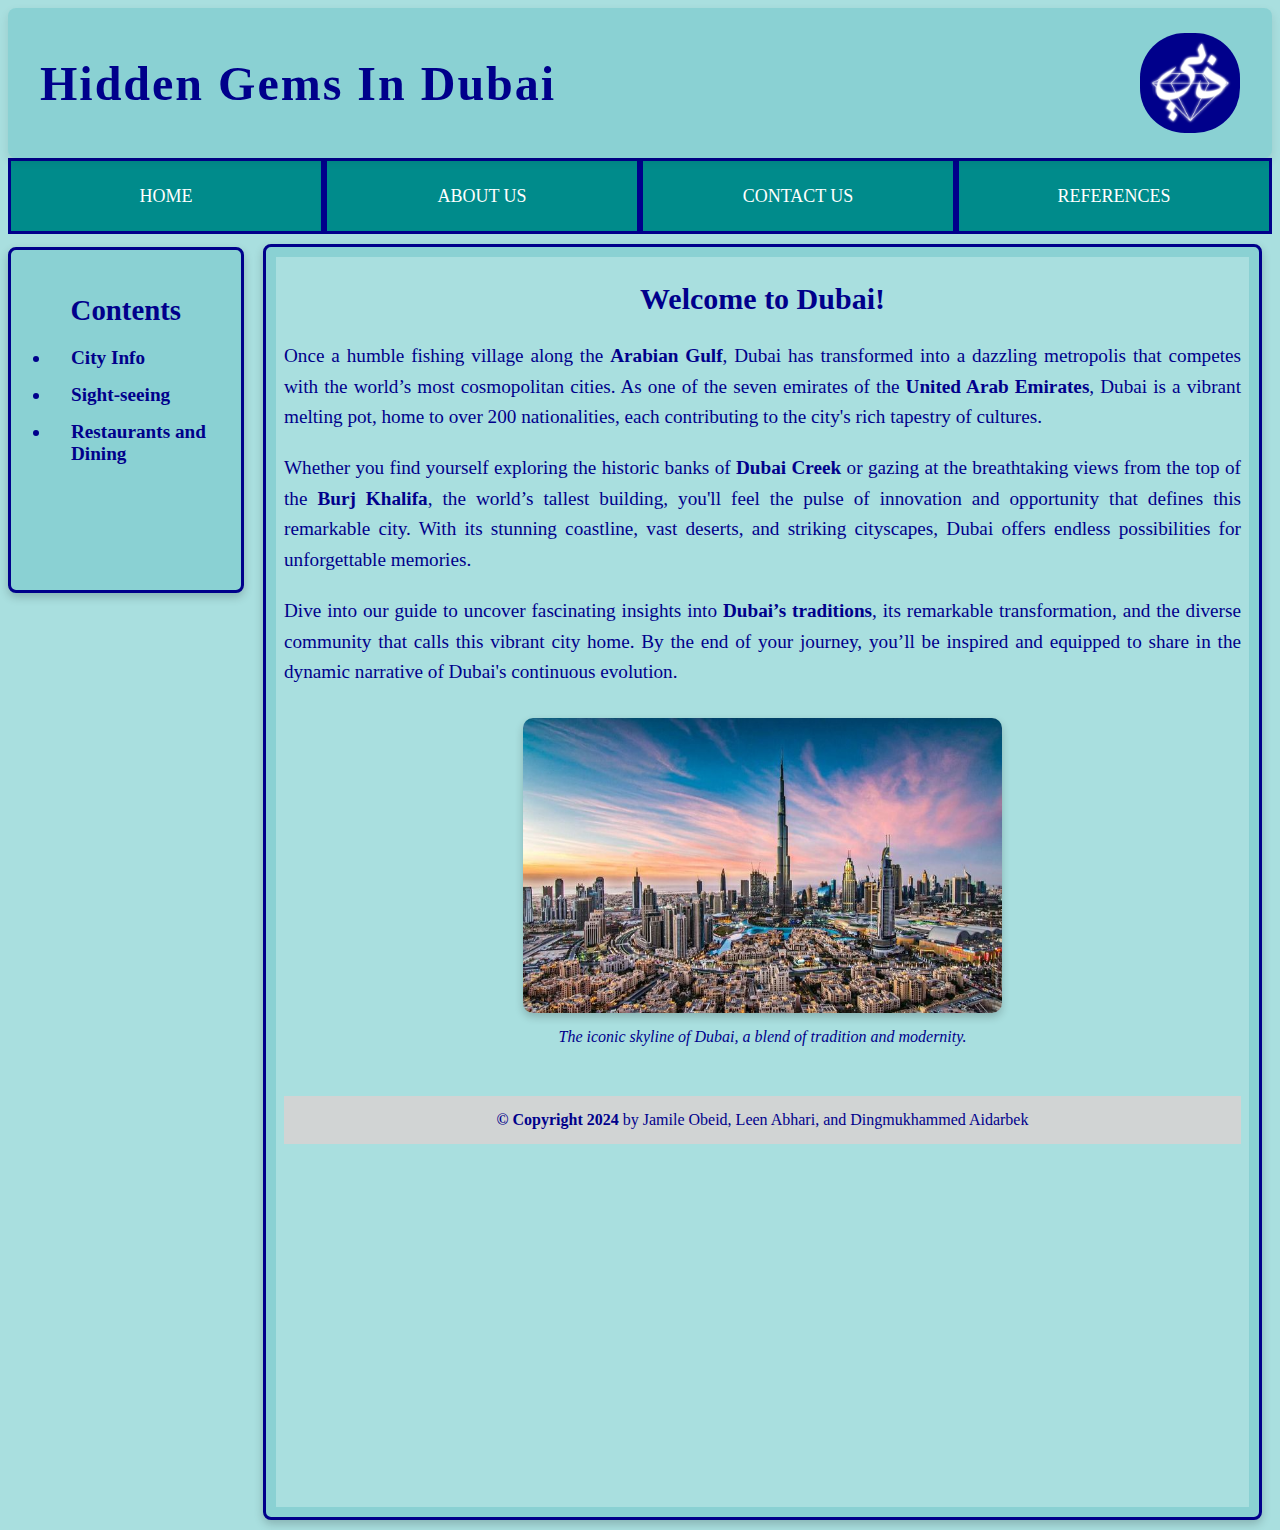
==== index.html @ c17d9e51 "small changes" ====
<!DOCTYPE html>
<html lang="en">
    <head>
        <meta charset="UTF-8">
        <title>Hidden Gems in Dubai</title>
        <link rel = "stylesheet" href = "assets/CSS/style.css">
    </head>

    <body>
        <div class="sticky">
            <div class="header-content">
                <h1>Hidden Gems In Dubai</h1>
                <img src="assets/images/logo.png" alt="Logo" class="logo">
            </div>
        </div>

        <div class="container">
            <a href="index.html" class="box">HOME</a>
            <a href="aboutus.html" class="box">ABOUT US</a>
            <a href="contactus.html" class="box">CONTACT US</a>
            <a href="references.html" class="box">REFERENCES</a>
        </div>
        
        <!--Below in the aside, we are making us of 'inline' styling !!-->
        <aside>
            <h2 style="text-align: center; font-size: 1.8rem; color: darkblue; margin-bottom: 20px;">Contents</h2>
            <ul>
                <li style="font-size: 1.2rem; margin-bottom: 15px;">
                    <a href="cityinfo.html" target="mainframe" style="color: darkblue; font-weight: bold; text-decoration: none;">
                        City Info
                    </a>
                </li>
        
                <li style="font-size: 1.2rem; margin-bottom: 15px;">
                    <a href="sight-seeing.html" target="mainframe" style="color: darkblue; font-weight: bold; text-decoration: none;">
                        Sight-seeing
                    </a>
                </li>
            
                <li style="font-size: 1.2rem;">
                    <a href="restaurants.html" target="mainframe" style="color: darkblue; font-weight: bold; text-decoration: none;">
                        Restaurants and Dining
                    </a>
                </li>
            </ul>
        </aside>
        

        <iframe src = "cityinfo.html" name = "mainframe" class = "main"></iframe>
    </body>
</html>
---- assets/CSS/style.css ----
body{
    background-color:rgb(169, 223, 223);
    font-family: 'Times New Roman', Times, serif;
    color: darkblue;
}

.sticky {
    position: sticky;
    top: 0;
    /*coloring the text and the background*/
    background-color: rgb(138, 209, 211);
    color: darkblue;
    height: 150px;
    display: flex;
    align-items: center;
    justify-content: center;
    padding: 0 20px;
    /*box-shadow will make the edges of the header round*/
    box-shadow: 0 4px 10px rgba(0, 0, 0, 0.1);
    /*z-index will help keeping the header above the body*/
    z-index: 1000;
    border-radius: 8px;
}

/*the below class will style the header in our main page*/
.header-content {
    display: flex;
    /*centering the content horizontally and vertically*/
    justify-content: center;
    align-items: center;
    width: 100%; /*ensuring we take the full width of the viewport*/
    max-width: 1200px;
    padding: 10px;
}

/*the below class will style the header text in our main page*/
.header-content h1 {
    font-size: 3rem;
    color: darkblue;
    margin: 0;
    letter-spacing: 2px; /*adding a space between each letter for readability*/
    font-weight: 700;
}

/*the below class will style the logo in our main page*/
.header-content .logo {
    height: 100px;
    margin-left: auto;
    border-radius: 45%;
}

.header-content .logo:hover {
    opacity: 1; /* Slight hover effect for interactivity */
}

/*The following classes are used to style the navigation bar*/
.container {
    position: sticky;
    display: flex;
    /* removing any paddings and margins */
    margin: 0%;
    padding: 0;
    top: 0;
    width: 100%; /* ensuring it takes the full width */
    z-index: 999; /* ensuring it stays above other content */
}

.box {
    flex: 1; /* allows the boxes to fill any empty space */
    display: flex;
    justify-content: center;
    align-items: center;
    height: 70px;
    background-color: darkcyan;
    border: solid darkblue;
    color: white;
    text-align: center;
    text-decoration: none;
    font-size: 18px;
}

/* this wil ensure that the link stays white even when clicked/visited */
.box:visited {
    color: white;
}

.box:hover {
    background-color: cadetblue;
}

/* ensuring consistency across all states: active and focused */
.box:focus, .box:active {
    color: white;
}


/*The following 'aside' class will style the contents
that we will be setting on the side of the webpage*/
aside {
    color:darkblue;
    border: 3px solid darkblue;
    margin: 0px;
    margin-top: 1%;
    float: left; /*The float will set the aside to the left side of the screen*/
    width: 15%;
    height: 300px; /* Set height to 600px */
    padding: 20px; 
    background-color: #8AD1D3; 
    border-radius: 8px; 
    box-shadow: 0 4px 10px rgba(0, 0, 0, 0.2);
    flex: 1;
}

aside a, a:visited{
    text-decoration: none;
    color:darkblue;
}

aside a:hover,a:active{
    color:rgb(41, 41, 255);
}

/*The following 'aside ul' class will style the lists
that we will be setting on the side of the webpage*/
aside ul {
    list-style-type: disc; /* Add bullet points */
    padding: 0; /* Reset padding */
    margin: 0; /* Reset margin */
}

/*The following 'aside ul li' class will style the lists
that we will be setting on the side of the webpage*/
aside ul li{
    margin-left: 20px;
    padding-left: 20px; /*indenting the lists*/
}

/*The following 'aside h2' class will style the header
that we will be setting on the side of the webpage*/
aside h2{
    font-size: 1.5rem;
    margin-bottom: 15px;
}

/*The following 'main' class will style the main contents*/
.main {
    margin: 10px;
    width: 77%;
    float: right; /*The float will set the aside to the right side of the screen*/
    height: 1250px; /* Set height to 1250px */
    border: 3px solid darkblue;
    padding: 10px; 
    background-color: #8AD1D3; 
    border-radius: 8px; 
    box-shadow: 0 4px 10px rgba(0, 0, 0, 0.2);
}

.main .sight-seeing{
    position: relative;
    height:auto;
    background-color: cadetblue;
    border-radius: 20px;
    margin: 10px;
    padding: 10px;
}

.outer-box {
    background-color:rgb(62, 186, 186) ;
    background-image: url('../images/ritcampus.jpg'); 
    /*adding the RIT image as a background in the outer box*/
    background-size: cover;
    background-position: center; 
    padding: 150px; /* Padding inside outer box */
    height: 650px ;
}

/*The following 'inner-box' class will style the text
in 'ABOUT US' navigator*/
.inner-box {
    background-color: rgba(211, 211, 211, 0.766);
    padding: 20px;
    margin: 10px;
    height: 600px;
    /*customizing the inner box:*/
    border-radius: 8px;
    box-shadow: 0 4px 8px rgba(0, 0, 0, 0.2);
    font-family:'Times New Roman', Times, serif; /* adjusting the font */
    color: #333;
    line-height: 1.6;
}

/*The following 'inner-box' class will style the paragraph
in 'ABOUT US' navigator*/
.inner-box p {
    font-size: 18px; /* font size for paragraph text */
    font-weight: 400; /* Regular weight for easy reading */
    margin: 0 0 15px; /* adding margin between paragraphs */
    color:black;
}

/*The following 'inner-box' class will style the link we used
in 'ABOUT US' navigator*/
.inner-box a {
    color: #007BFF;
    /*the below command will remove the underline from the link*/
    text-decoration: none;
    font-weight: 600; /*making the link bolder*/
}

.inner-box a:hover {
    text-decoration: underline;
}

.place{
    align-items: center;
    border: 5px solid cadetblue;
    border-radius: 5px;
    padding: 5px;
    margin: 10px;
    display: flex;
    box-sizing: border-box;
    height: auto;
    color: darkblue;
}

body{
    color: darkblue;
    font-size: 20px;
}


.place_description{
    width: 70%;
}
 /*ensures floating items are contained properly*/
.clearfix::after {
    content: "";
    display: table;
    clear: both;
}

.place .img{
    width:30%;
    margin-left: 10px;
    max-width: 100%;
    height: auto;
    border-radius: 5%;
}

/*The following codes are to customize the inner and outer boxs in references page*/
/* Styling the outer-box and inner-box*/
.outer-box2 {
    background-color:lightblue;
    padding: 50px;
    background-position: center;
    background-size: cover;
}

.inner-box2 {
    background-color: rgba(211, 211, 211, 0.938);
    padding: 30px;
    border-radius: 10px;
    box-shadow: 0 4px 8px rgba(0, 0, 0, 0.2);
}

.custom-table {
    width: 100%;
    border-collapse: collapse;
    margin-top: 20px;
    background-color: white;
    box-shadow: 0 4px 8px rgba(0, 0, 0, 0.1);
    border-radius: 8px;
    overflow: hidden; /* To apply rounded corners */
}

/* Table headers */
.custom-table th {
    background-color: darkcyan;
    color: white;
    font-weight: bold;
    padding: 15px;
    text-align: center;
    border-bottom: 2px solid cadetblue;
}

/* Table cells */
.custom-table td {
    padding: 15px;
    text-align: center;
    color: darkblue;
    border-bottom: 1px solid lightgray;
}

/* Table rows hover effect */
.custom-table tbody tr:hover {
    background-color: rgba(0, 191, 255, 0.1);
}

/* Link styling */
.custom-table a {
    color: darkblue;
    text-decoration: none;
}

.custom-table a:hover {
    text-decoration: underline;
}

/*The following codes are to customize the table in the references page*/
.table {
    display: table;
    width: 100%;
    border-collapse: collapse; /* removing spacing between cells */
}
.table-row {
    display: table-row;
    background-color: cadetblue;
}
.table-cell {
    display: table-cell; 
    border: 1px solid black;
    padding: 20px;
    text-align: center; /* centering the text */
}
.header {
    background-color:bisque;
}

/*outer box for contact us page*/
.outer-box-contact{
    background-color:rgb(62, 186, 186) ;
    background-image: url('../images/ritcampus.jpg'); 
    /*adding the RIT image as a background in the outer box*/
    background-size: cover;
    background-position: center; 
    padding: 150px; /* Padding inside outer box */
    height: 650px ;
}

/*inner box*/
.inner-box-contact {
    background-color:rgba(211, 211, 211, 0.904);
    padding: 50px;
    margin: auto;
    margin-top: 7%;
    max-width: 60%;
    border-radius: 12px;
    box-shadow: 0 6px 12px rgba(0, 0, 0, 0.3);
    font-family: 'Arial', sans-serif;
    text-align: center;
}

/* Styling for LinkedIn and Email */
.inner-box-contact h1 {
    font-size: 30px;
    margin-bottom: 20px;
    color:#055ebe;
}

.inner-box-contact p {
    font-size: 18px;
    line-height: 2.3;
}

.inner-box-contact a {
    color: #007bff;
    font-weight: bold;
}

.inner-box-contact a:hover {
    color: #0056b3;
    text-decoration: underline;
}

/* Style for footer of the page */
#footer {
    text-align: center;
    padding: 15px 0;
    background-color: rgba(211, 211, 211, 0.938);
    color: darkblue;
    font-size: 1rem;
    margin-top: 50px;
}

/* Makes text bold */
span{
    font-weight: bold;
}
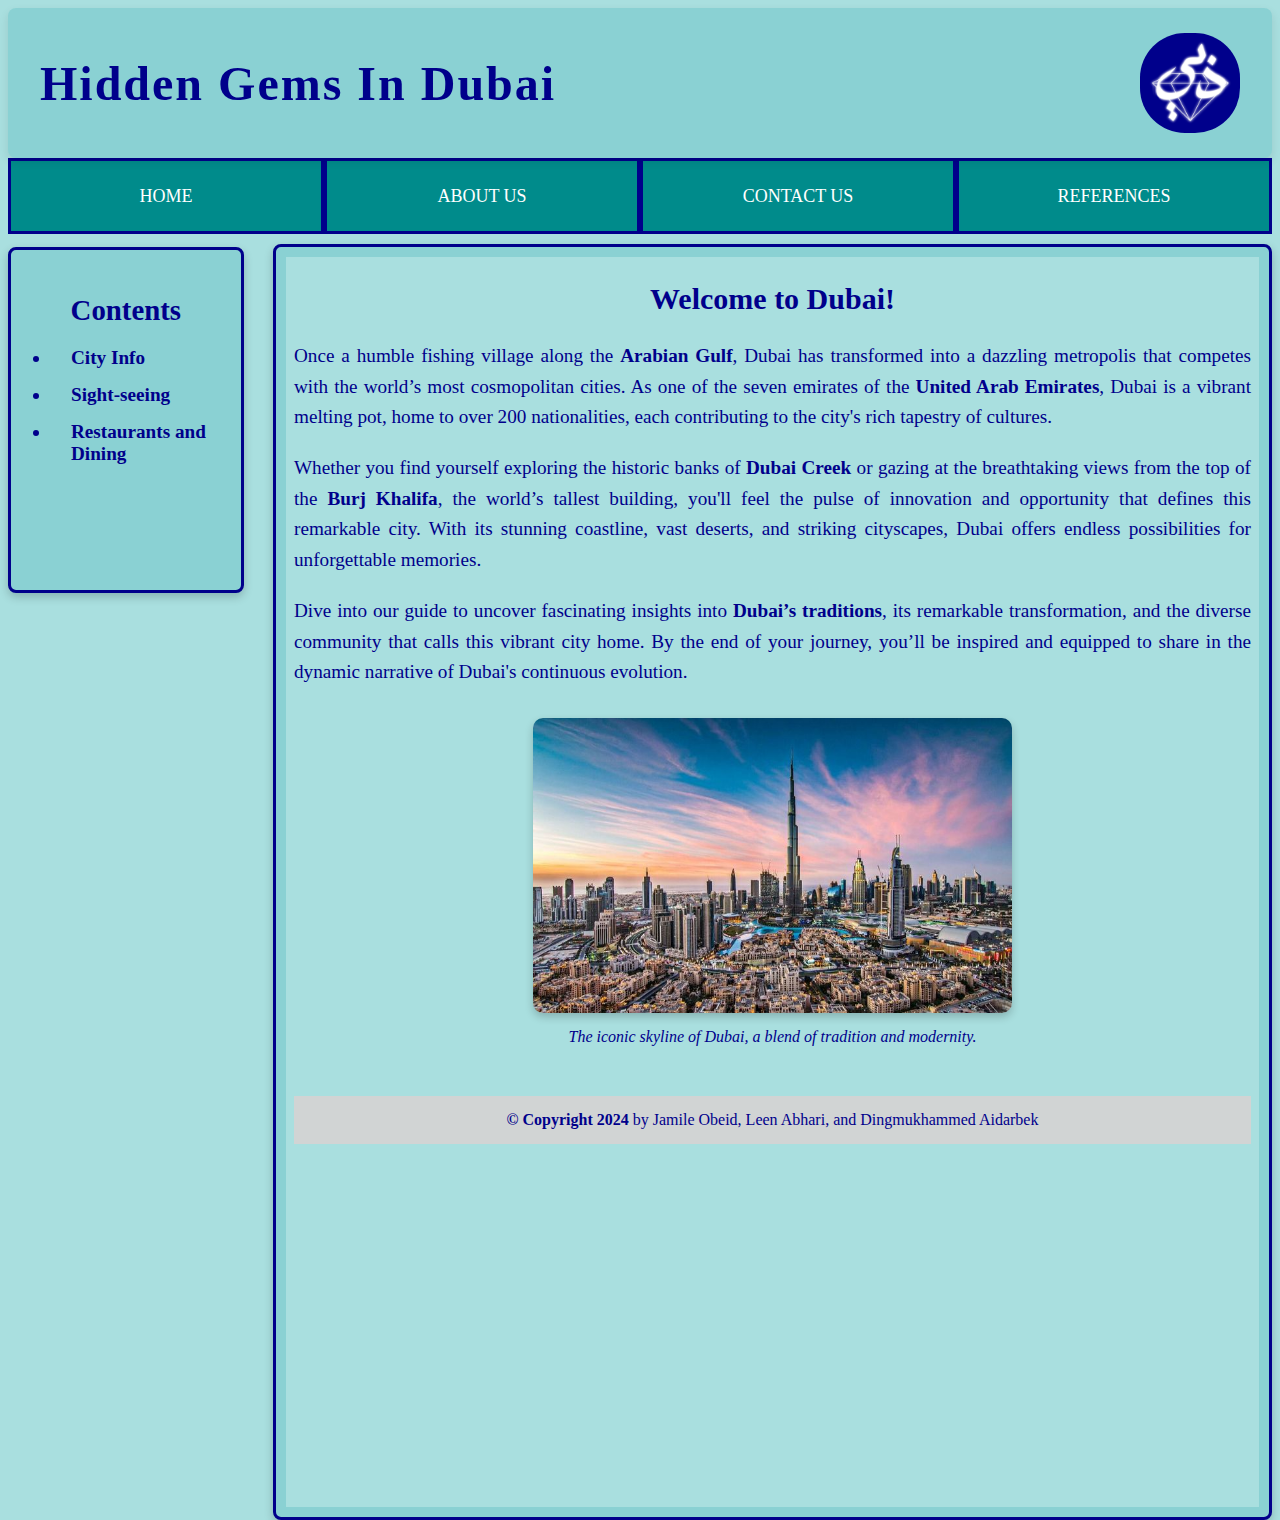
==== commit e10ab355: "flipped places pages" ====
--- a/index.html
+++ b/index.html
@@ -26,19 +26,19 @@
             <h2 style="text-align: center; font-size: 1.8rem; color: darkblue; margin-bottom: 20px;">Contents</h2>
             <ul>
                 <li style="font-size: 1.2rem; margin-bottom: 15px;">
-                    <a href="cityinfo.html" target="mainframe" style="color: darkblue; font-weight: bold; text-decoration: none;">
+                    <a href="index.html" style="color: darkblue; font-weight: bold; text-decoration: none;">
                         City Info
                     </a>
                 </li>
         
                 <li style="font-size: 1.2rem; margin-bottom: 15px;">
-                    <a href="sight-seeing.html" target="mainframe" style="color: darkblue; font-weight: bold; text-decoration: none;">
+                    <a href="sight-seeing.html"style="color: darkblue; font-weight: bold; text-decoration: none;">
                         Sight-seeing
                     </a>
                 </li>
             
                 <li style="font-size: 1.2rem;">
-                    <a href="restaurants.html" target="mainframe" style="color: darkblue; font-weight: bold; text-decoration: none;">
+                    <a href="restaurants.html" style="color: darkblue; font-weight: bold; text-decoration: none;">
                         Restaurants and Dining
                     </a>
                 </li>
--- a/assets/CSS/style.css
+++ b/assets/CSS/style.css
@@ -144,7 +144,7 @@
 
 /*The following 'main' class will style the main contents*/
 .main {
-    margin: 10px;
+    margin-top: 10px;
     width: 77%;
     float: right; /*The float will set the aside to the right side of the screen*/
     height: 1250px; /* Set height to 1250px */
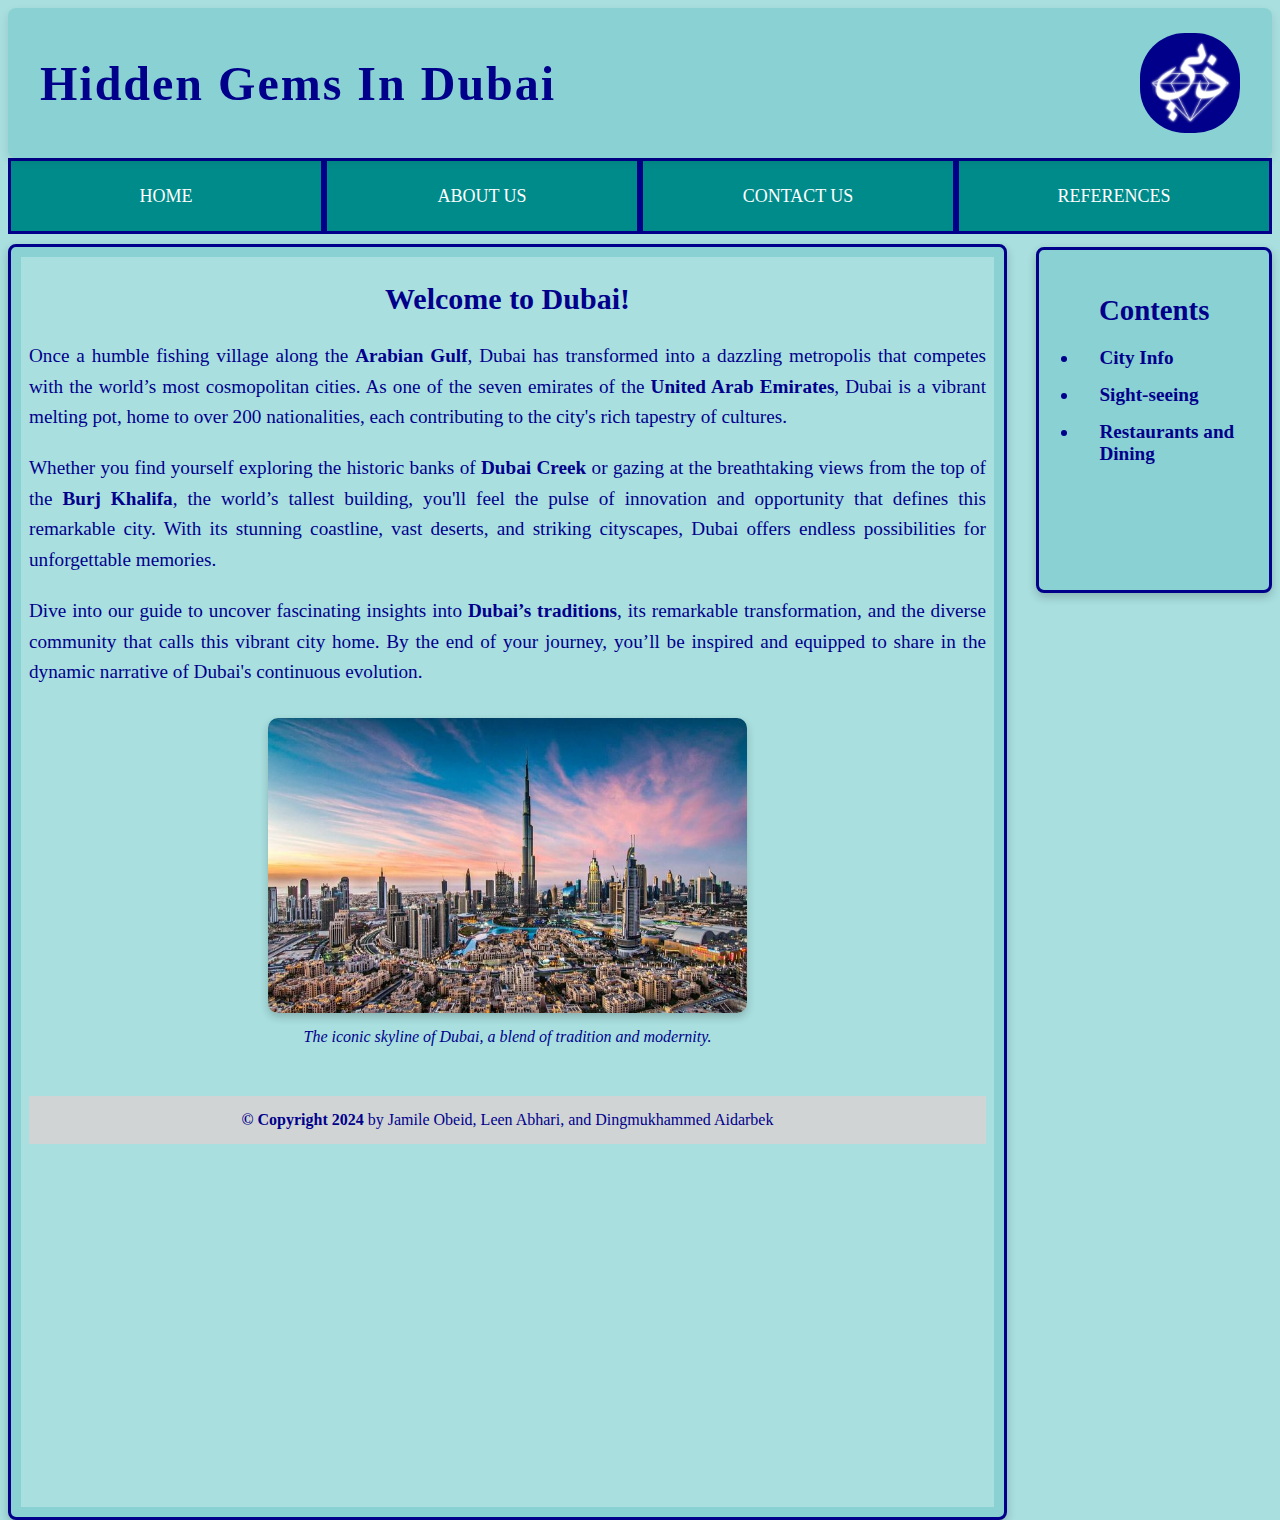
==== commit e12e31dc: "flipped the main page" ====
--- a/index.html
+++ b/index.html
@@ -22,7 +22,7 @@
         </div>
         
         <!--Below in the aside, we are making us of 'inline' styling !!-->
-        <aside>
+        <aside style = "float: right">
             <h2 style="text-align: center; font-size: 1.8rem; color: darkblue; margin-bottom: 20px;">Contents</h2>
             <ul>
                 <li style="font-size: 1.2rem; margin-bottom: 15px;">
@@ -46,6 +46,6 @@
         </aside>
         
 
-        <iframe src = "cityinfo.html" name = "mainframe" class = "main"></iframe>
+        <iframe src = "cityinfo.html" name = "mainframe" class = "main" style = "float:left"></iframe>
     </body>
 </html>
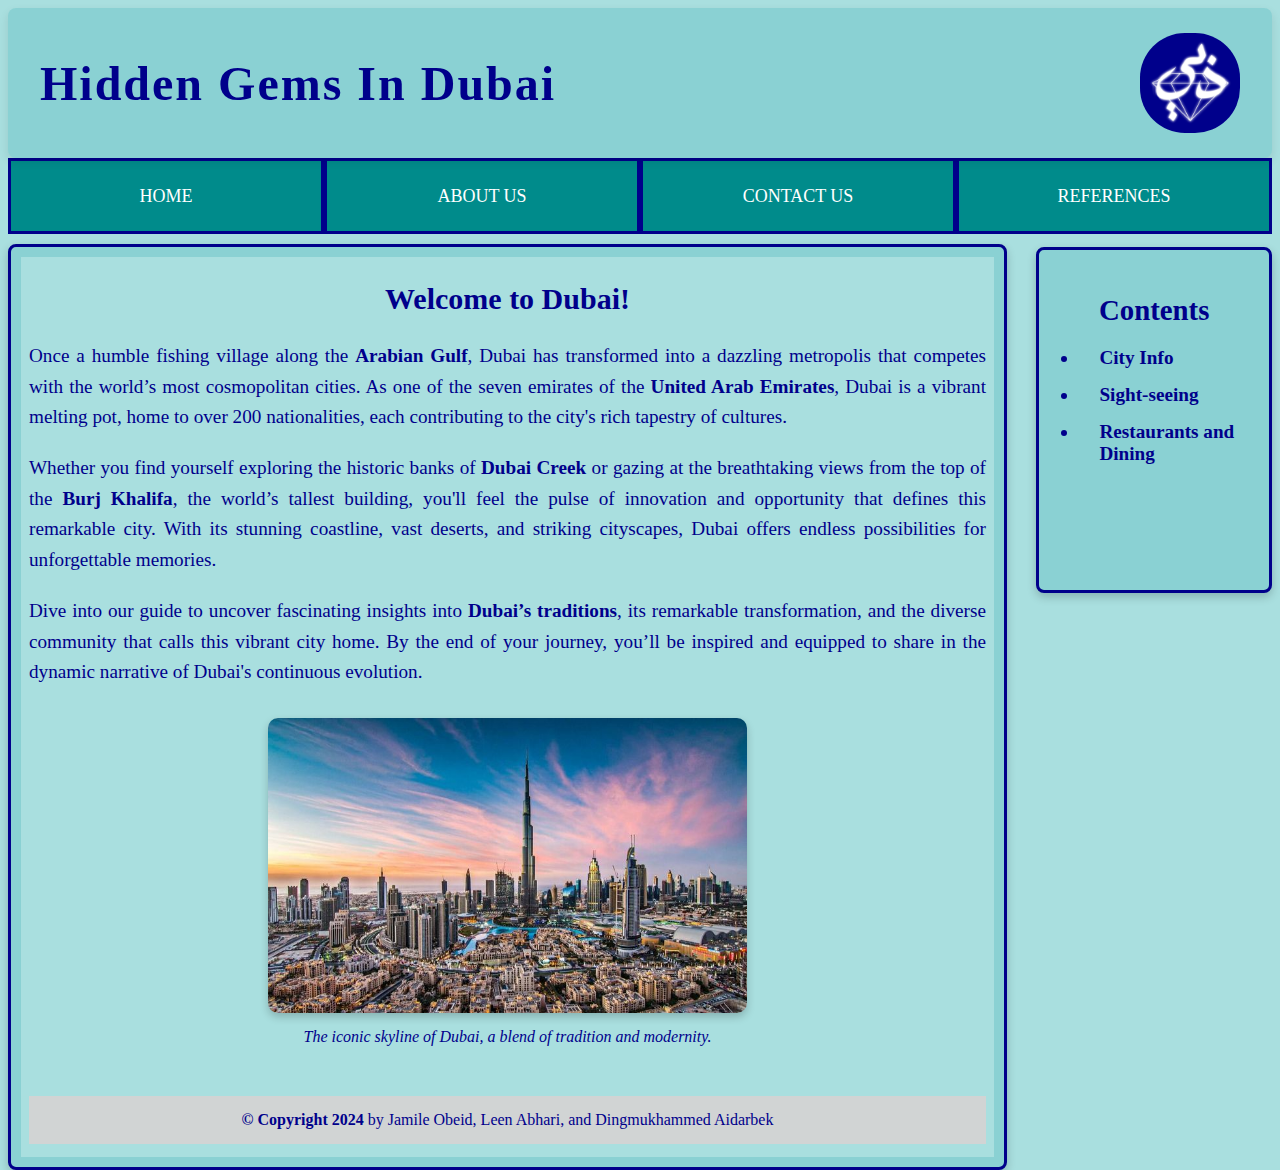
==== commit 15894ca3: "fixed size of the main page" ====
--- a/index.html
+++ b/index.html
@@ -46,6 +46,6 @@
         </aside>
         
 
-        <iframe src = "cityinfo.html" name = "mainframe" class = "main" style = "float:left"></iframe>
+        <iframe src = "cityinfo.html" name = "mainframe" class = "main" style = "float:left;height:900px"></iframe>
     </body>
 </html>
--- a/assets/CSS/style.css
+++ b/assets/CSS/style.css
@@ -147,7 +147,7 @@
     margin-top: 10px;
     width: 77%;
     float: right; /*The float will set the aside to the right side of the screen*/
-    height: 1250px; /* Set height to 1250px */
+    height: auto; /* Set height to 1250px */
     border: 3px solid darkblue;
     padding: 10px; 
     background-color: #8AD1D3; 
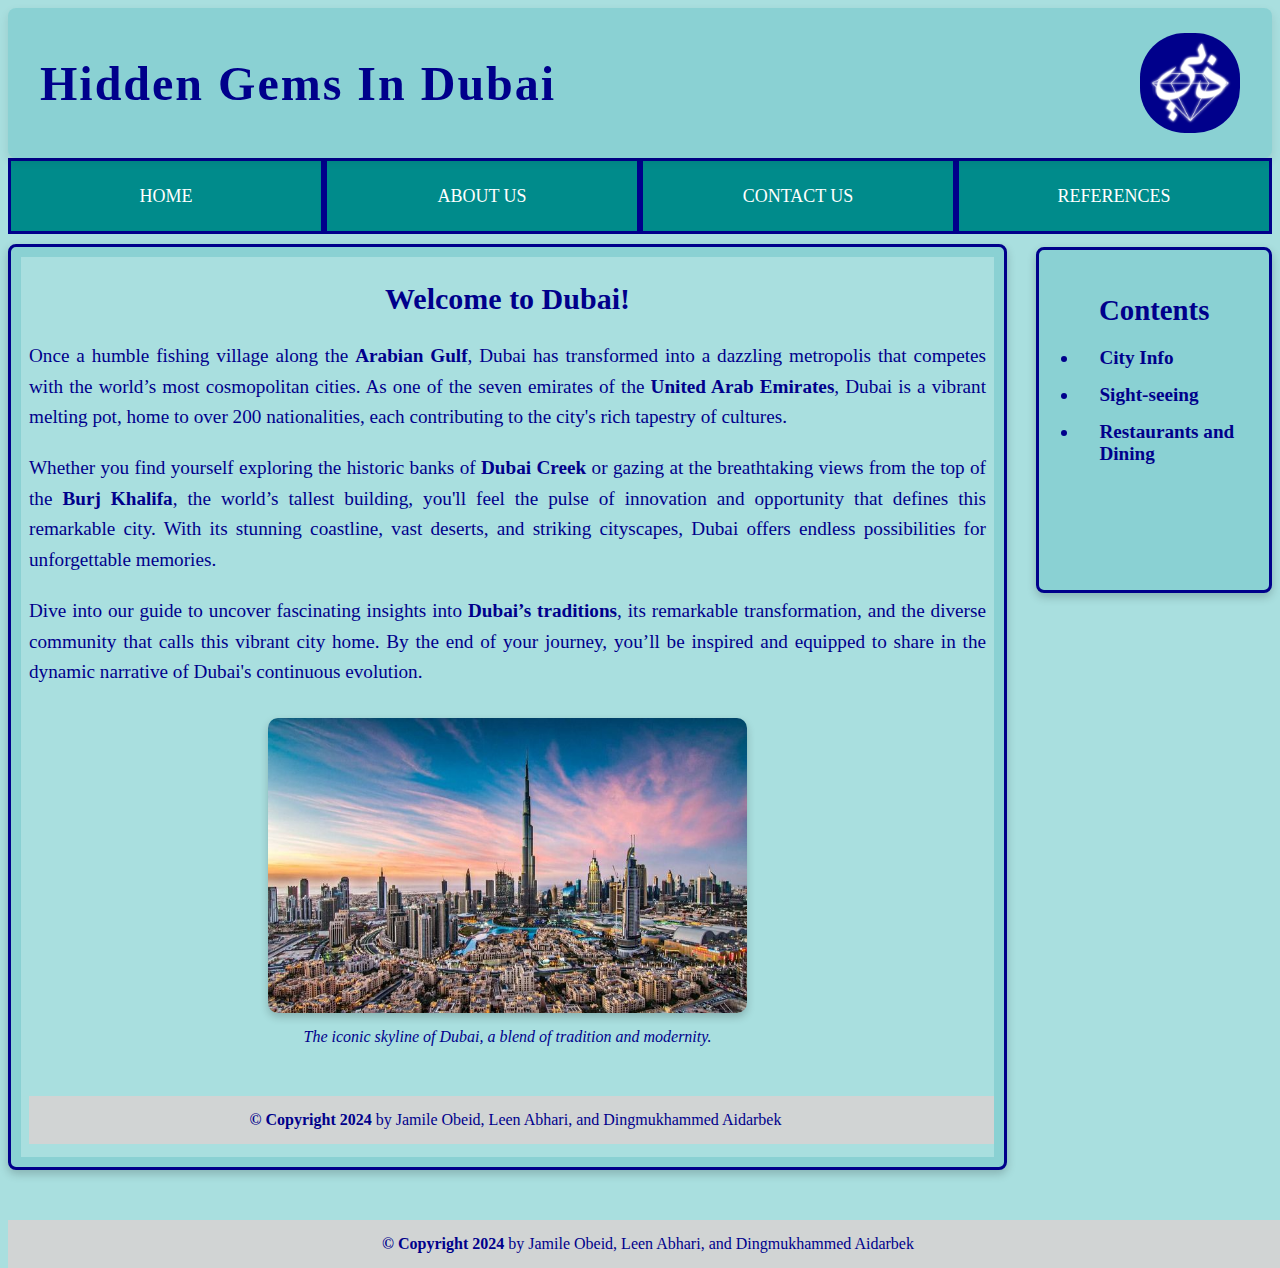
==== commit b4b6776a: "Fixed Footer" ====
--- a/index.html
+++ b/index.html
@@ -47,5 +47,9 @@
         
 
         <iframe src = "cityinfo.html" name = "mainframe" class = "main" style = "float:left;height:900px"></iframe>
+
+        <div style="float: left;">
+            <div id="footer"><span>&copy Copyright 2024</span> by Jamile Obeid, Leen Abhari, and Dingmukhammed Aidarbek</div>
+        </div>
     </body>
 </html>
--- a/assets/CSS/style.css
+++ b/assets/CSS/style.css
@@ -1,3 +1,8 @@
+/*
+    CSS SHEET FOR ISTE 140 PROJECT 1
+    JAMILE LEEN DINGMUKHAMMED 
+
+*/
 body{
     background-color:rgb(169, 223, 223);
     font-family: 'Times New Roman', Times, serif;
@@ -174,9 +179,9 @@
     height: 650px ;
 }
 
-/*The following 'inner-box' class will style the text
+/*The following 'section' class will style the text
 in 'ABOUT US' navigator*/
-.inner-box {
+.section {
     background-color: rgba(211, 211, 211, 0.766);
     padding: 20px;
     margin: 10px;
@@ -189,25 +194,25 @@
     line-height: 1.6;
 }
 
-/*The following 'inner-box' class will style the paragraph
+/*The following 'section' class will style the paragraph
 in 'ABOUT US' navigator*/
-.inner-box p {
+.section p {
     font-size: 18px; /* font size for paragraph text */
     font-weight: 400; /* Regular weight for easy reading */
     margin: 0 0 15px; /* adding margin between paragraphs */
     color:black;
 }
 
-/*The following 'inner-box' class will style the link we used
+/*The following 'section' class will style the link we used
 in 'ABOUT US' navigator*/
-.inner-box a {
+.section a {
     color: #007BFF;
     /*the below command will remove the underline from the link*/
     text-decoration: none;
     font-weight: 600; /*making the link bolder*/
 }
 
-.inner-box a:hover {
+.section a:hover {
     text-decoration: underline;
 }
 
@@ -380,6 +385,8 @@
     color: darkblue;
     font-size: 1rem;
     margin-top: 50px;
+    width: 100vw;
+    bottom: 0;
 }
 
 /* Makes text bold */
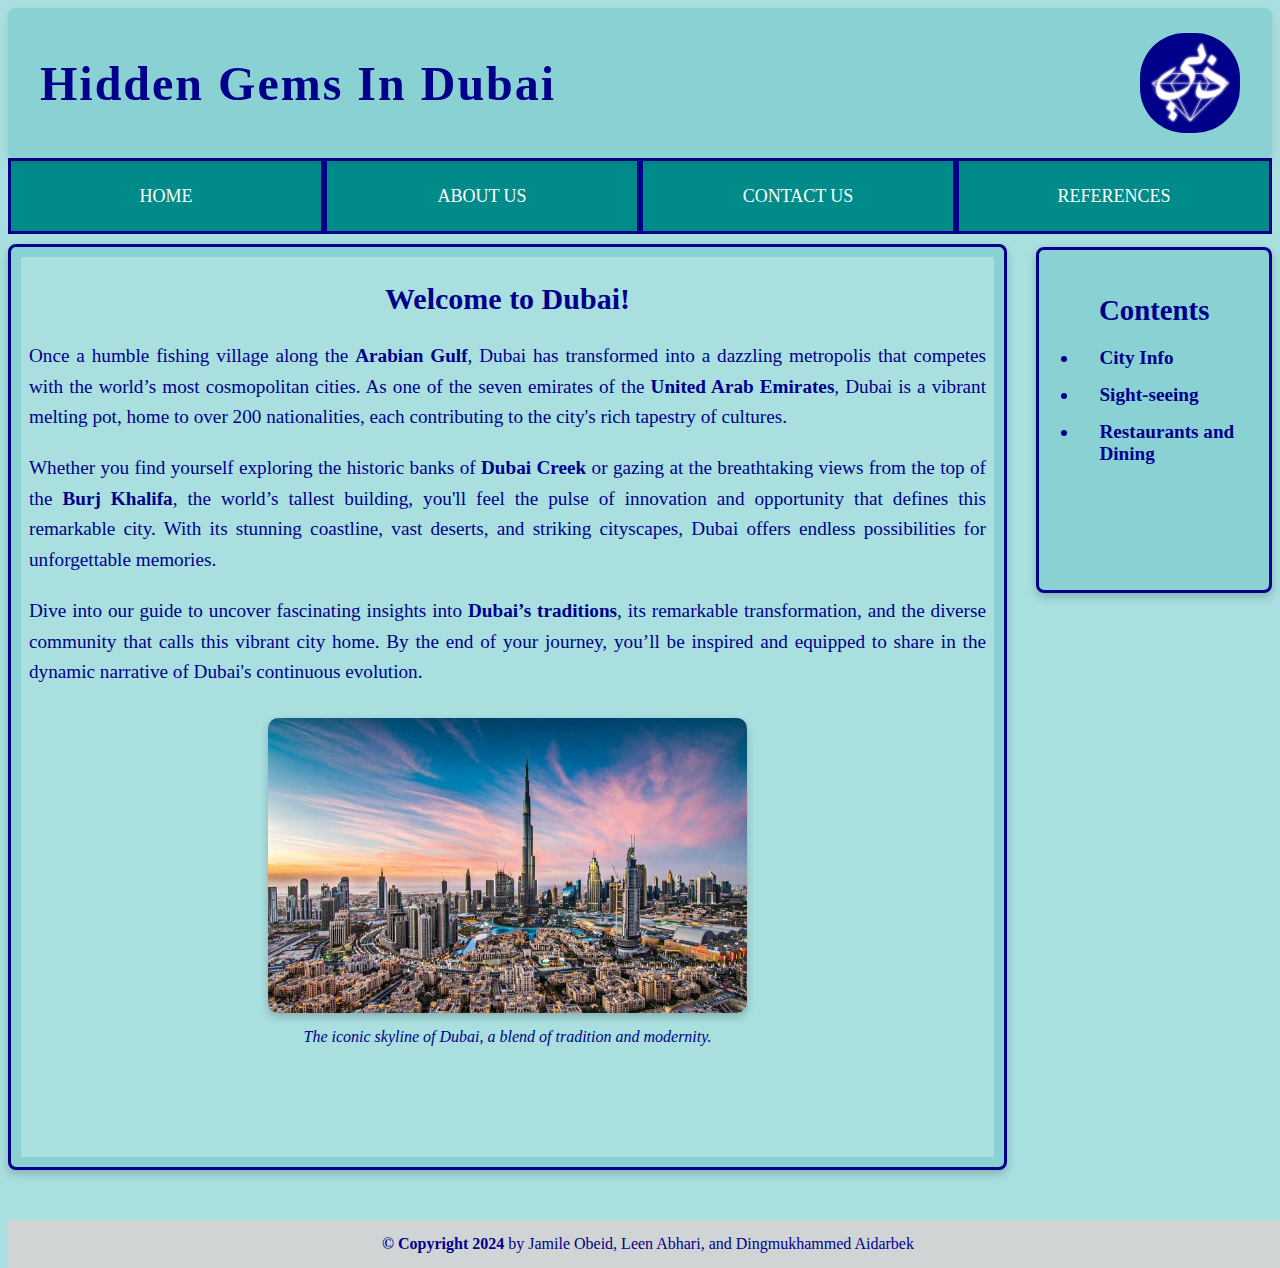
==== commit d5c6c37a: "Update index.html" ====
--- a/index.html
+++ b/index.html
@@ -2,6 +2,8 @@
 <html lang="en">
     <head>
         <meta charset="UTF-8">
+        <!--The below line is taken from practice 3.2 to allow the pages to fit into any device size-->
+        <meta name="viewport" content="width=device-width, initial-scale=1.0">
         <title>Hidden Gems in Dubai</title>
         <link rel = "stylesheet" href = "assets/CSS/style.css">
     </head>
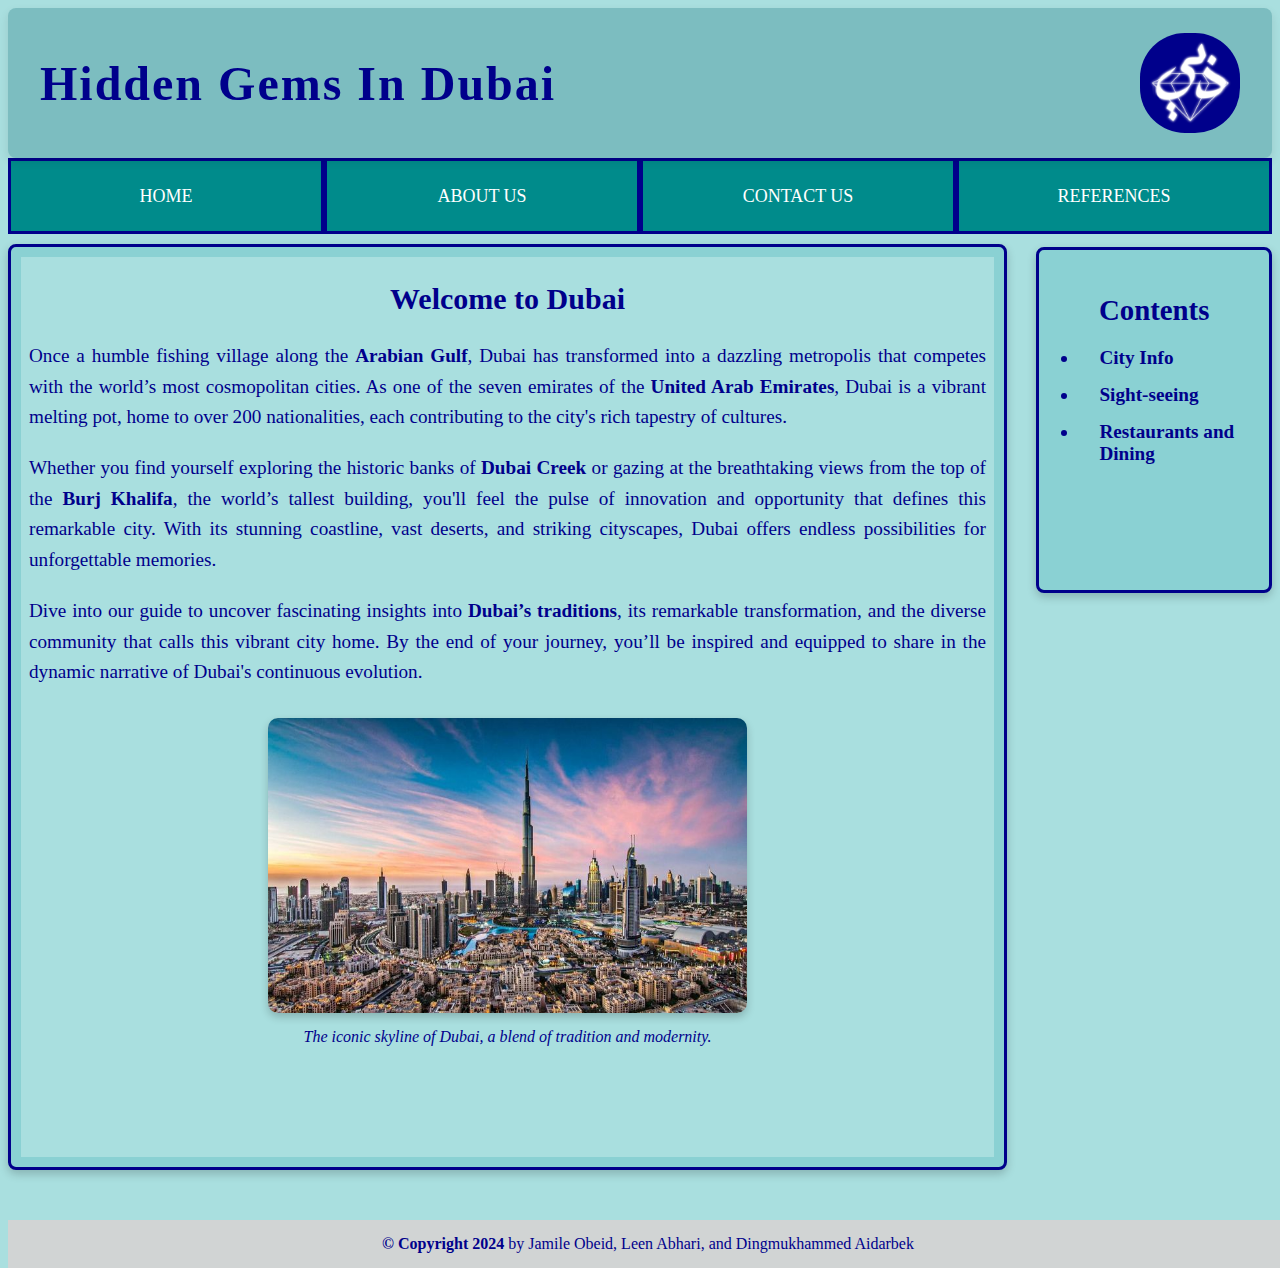
==== commit 338d7576: "final update comments added" ====
--- a/index.html
+++ b/index.html
@@ -1,14 +1,17 @@
+<!--
+    INDEX PAGE
+    JAMILE LEEN DINGMUKHAMMED 
+-->
 <!DOCTYPE html>
 <html lang="en">
     <head>
         <meta charset="UTF-8">
-        <!--The below line is taken from practice 3.2 to allow the pages to fit into any device size-->
-        <meta name="viewport" content="width=device-width, initial-scale=1.0">
         <title>Hidden Gems in Dubai</title>
         <link rel = "stylesheet" href = "assets/CSS/style.css">
     </head>
 
     <body>
+        <!--sticky header with text and logo-->
         <div class="sticky">
             <div class="header-content">
                 <h1>Hidden Gems In Dubai</h1>
@@ -16,6 +19,7 @@
             </div>
         </div>
 
+        <!--container to hold navigation bar-->
         <div class="container">
             <a href="index.html" class="box">HOME</a>
             <a href="aboutus.html" class="box">ABOUT US</a>
@@ -23,7 +27,9 @@
             <a href="references.html" class="box">REFERENCES</a>
         </div>
         
-        <!--Below in the aside, we are making us of 'inline' styling !!-->
+        <!--
+        Aside to hold main page content navigation
+        Below in the aside, we are making use of 'inline' styling !!-->
         <aside style = "float: right">
             <h2 style="text-align: center; font-size: 1.8rem; color: darkblue; margin-bottom: 20px;">Contents</h2>
             <ul>
@@ -47,9 +53,10 @@
             </ul>
         </aside>
         
-
+        <!--Frame to hold the city info page-->
         <iframe src = "cityinfo.html" name = "mainframe" class = "main" style = "float:left;height:900px"></iframe>
 
+        <!--Footer using ID-->
         <div style="float: left;">
             <div id="footer"><span>&copy Copyright 2024</span> by Jamile Obeid, Leen Abhari, and Dingmukhammed Aidarbek</div>
         </div>
--- a/assets/CSS/style.css
+++ b/assets/CSS/style.css
@@ -13,7 +13,7 @@
     position: sticky;
     top: 0;
     /*coloring the text and the background*/
-    background-color: rgb(138, 209, 211);
+    background-color: rgb(124, 189, 192);
     color: darkblue;
     height: 150px;
     display: flex;
@@ -185,7 +185,7 @@
     background-color: rgba(211, 211, 211, 0.766);
     padding: 20px;
     margin: 10px;
-    height: 600px;
+    height: 470px;
     /*customizing the inner box:*/
     border-radius: 8px;
     box-shadow: 0 4px 8px rgba(0, 0, 0, 0.2);
@@ -216,6 +216,7 @@
     text-decoration: underline;
 }
 
+/*The following 'place' class will style the content pages*/
 .place{
     align-items: center;
     border: 5px solid cadetblue;
@@ -233,7 +234,7 @@
     font-size: 20px;
 }
 
-
+/*used in content pages*/
 .place_description{
     width: 70%;
 }
@@ -244,6 +245,7 @@
     clear: both;
 }
 
+/*used in content pages to style images and ensure position*/
 .place .img{
     width:30%;
     margin-left: 10px;
